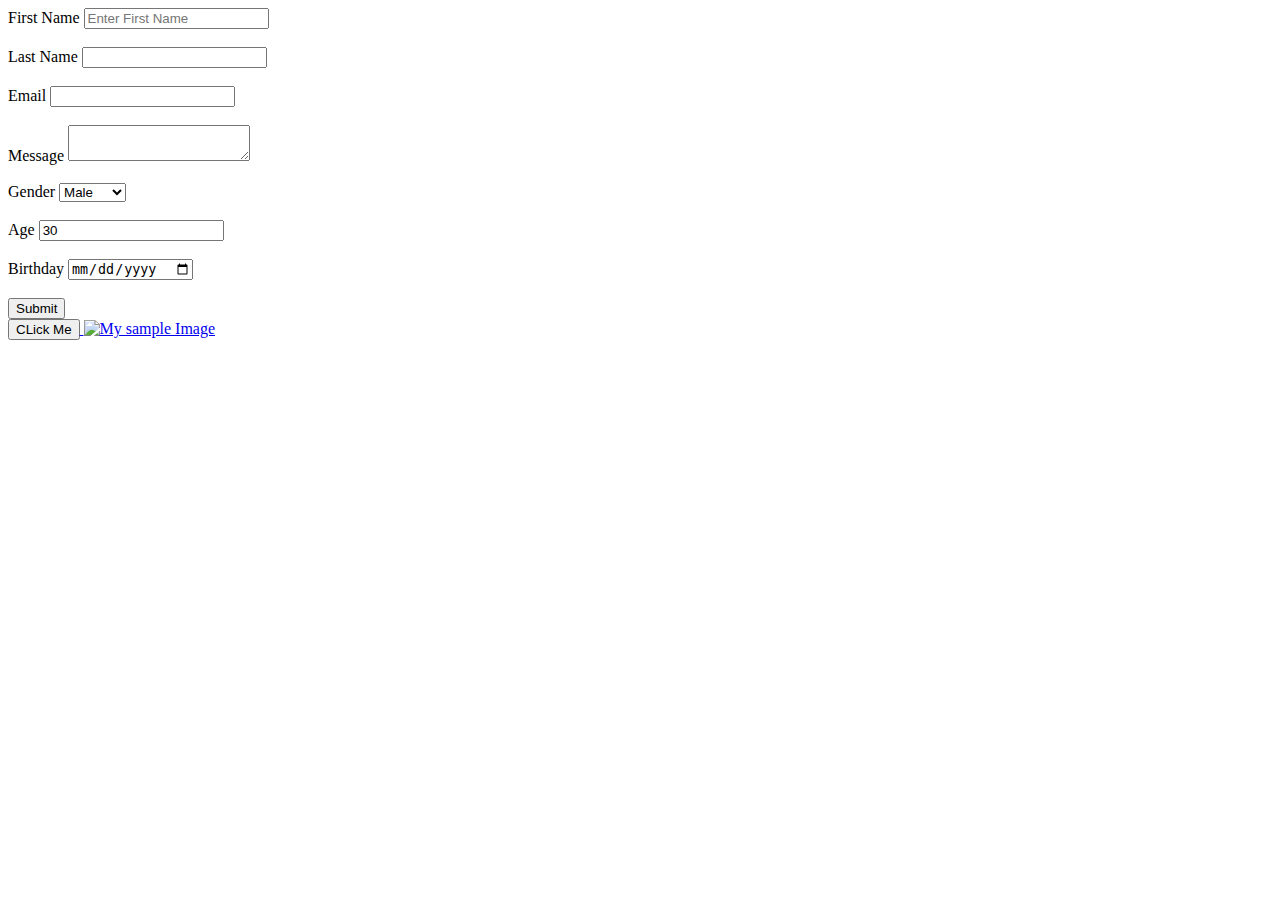
==== Form.html @ 0f5f36c9 "Basic front end" ====
<!DOCTYPE html>
<html lang="en">
<head>
    <meta charset="UTF-8">
    <meta name = "viewport content = "width = device-width, initial-scale = 1.0, shrink-to-fit = no">
    <meta http-equiv="x-ua-compatible">
    <title>Title</title>
</head>
<body>
<form action="process.php" method="POST">
		<div>
			<label>First Name</label>
			<input type="text" name="firstName" placeholder="Enter First Name">
		</div>
		<br>
		<!--The <div> tag defines a division or a section in an HTML document. The <div> tag is used as a container for HTML elements-->
		<div>
			<label>Last Name</label>
			<input type="text" name="lastName">
		</div>
		<br>
		<div>
			<label>Email</label>
			<input type="email" name="email">
		</div>
		<br>
		<div>
			<label>Message</label>
			<textarea name="Message"></textarea> <!--For text area to write messge-->
		</div>
		<br>
		<div>
			<label>Gender</label>
			<select name="Gender"> <!--select used for the ability to select from the following options-->
				<option value="Male">Male</option>
				<option value="Female">Female</option>
				<option value="Other">Others</option>
			</select>
		</div>
		<br>
		<div>
			<label>Age</label>
			<input type="number" name="age" value="30"> <!--30 is a default value-->
		</div>
		<br>
		<div>
			<label>Birthday</label>
			<input type="date" name="Birthday">
		</div>
		<br>
		<input type="submit" name="submit" value="Submit">

		</form>
<a href="sample.jpg" target="_blank">
			<button>CLick Me</button>
		</a>
<a href="sample.jpg" target="_blank">
			<img src="sample.jpg" alt="My sample Image" width="1500"> <!-- alt used if html cant find the image-->
		</a>
</body>
</html>
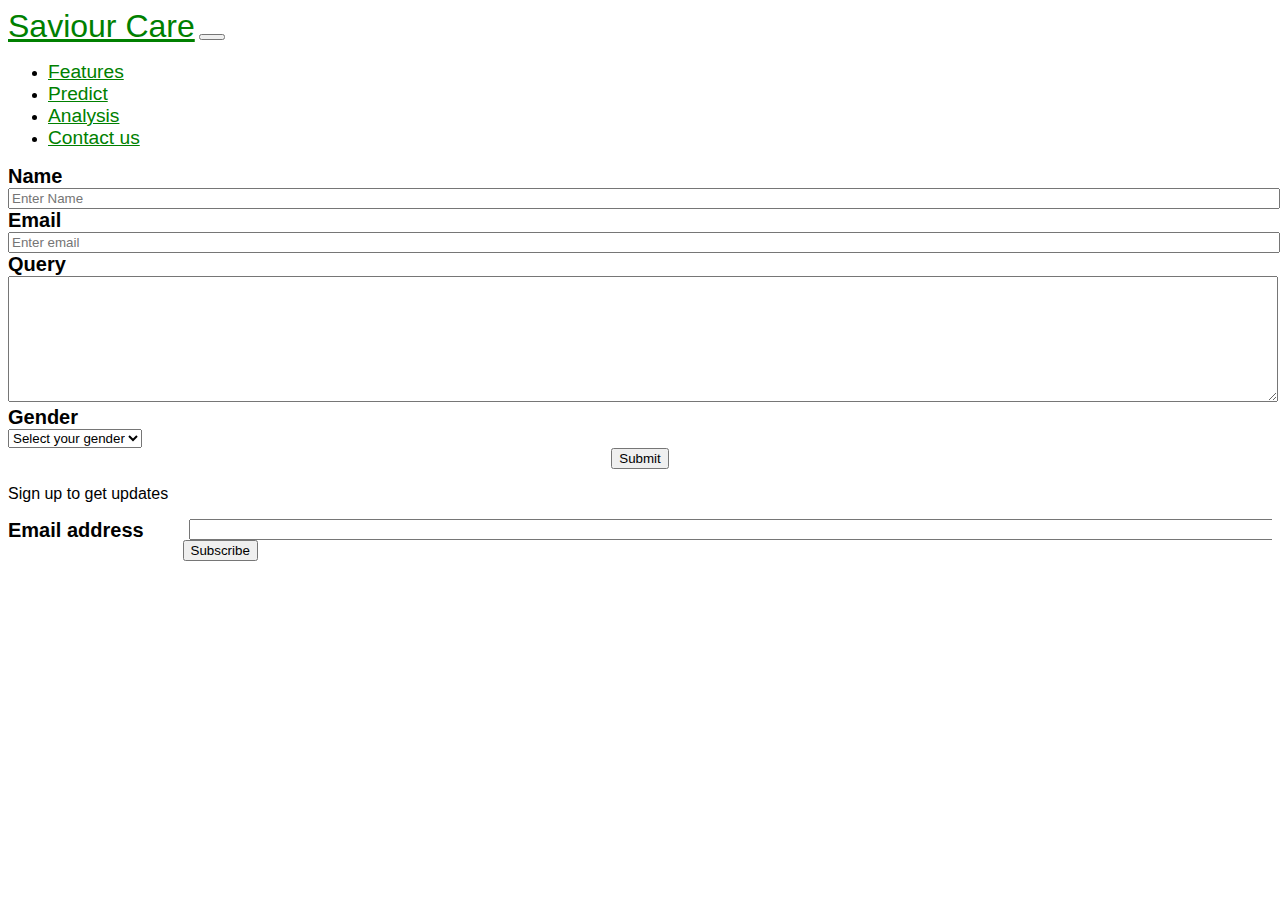
==== commit f2466b5a: "Few changes to frontend" ====
--- a/Form.html
+++ b/Form.html
@@ -4,58 +4,117 @@
     <meta charset="UTF-8">
     <meta name = "viewport content = "width = device-width, initial-scale = 1.0, shrink-to-fit = no">
     <meta http-equiv="x-ua-compatible">
+	<link rel = "stylesheet" href = "design.css">
+	<link href="https://cdn.jsdelivr.net/npm/bootstrap@5.0.2/dist/css/bootstrap.min.css" rel="stylesheet" integrity="sha384-EVSTQN3/azprG1Anm3QDgpJLIm9Nao0Yz1ztcQTwFspd3yD65VohhpuuCOmLASjC" crossorigin="anonymous">
+	<link href="https://use.fontawesome.com/releases/v5.0.4/css/all.css" rel="stylesheet">
     <title>Title</title>
+	<style>
+		.navigator{
+			background-image: url("images/background-image.jpg");
+			background-size: cover;
+		}
+	</style>
 </head>
 <body>
-<form action="process.php" method="POST">
-		<div>
-			<label>First Name</label>
-			<input type="text" name="firstName" placeholder="Enter First Name">
+<nav class = "navbar fixed-top navbar-dark  navbar-expand-lg">
+		<div class = "container-fluid">
+			<a class = "navbar-brand brand" href = "index.html">Saviour Care</a>
+		<button class = "navbar-toggler" type = "button" data-bs-toggle = "collapse"  data-bs-target = "#NavBarDropdown" aria-controls = "NavBarDropdown" aria-expanded = "false" aria-label = "Toggle navigation">
+			<span class = "navbar-toggler-icon"></span>
+		</button>
+		<div class = "collapse navbar-collapse justify-content-end" id = "NavBarDropdown">
+			<ul class = "navbar-nav">
+				<li class = "nav-item">
+					<a class = "nav-link active pos"   href="index.html" >Features</a>
+				</li>
+				<li class = "nav-item">
+					<a class = "nav-link pos"  href = "#">Predict</a>
+				</li>
+				<li class = "nav-item">
+					<a class = "nav-link pos"  href = "#">Analysis</a>
+				</li>
+				<li class = "nav-item">
+					<a class = "nav-link pos" href = "form.html" target = "_blank">Contact us</a>
+				</li>
+			</ul>
 		</div>
-		<br>
-		<!--The <div> tag defines a division or a section in an HTML document. The <div> tag is used as a container for HTML elements-->
-		<div>
-			<label>Last Name</label>
-			<input type="text" name="lastName">
 		</div>
-		<br>
-		<div>
-			<label>Email</label>
-			<input type="email" name="email">
+	</nav>
+	<div class = "navigator w-100 vh-100 d-flex justify-content-center align-items-center"></div>
+<form class = "form m-3">
+		<div class = "row mb-3">
+			<label for = "InputName" class = "col-sm-2 col-form-label">Name</label>
+			<div class = "col-sm-10">
+				<input type = "text" id = "InputName" class = "form-control" placeholder = "Enter Name">
+			</div>
 		</div>
-		<br>
-		<div>
-			<label>Message</label>
-			<textarea name="Message"></textarea> <!--For text area to write messge-->
+		<div class = "row mb-3">
+			<label for = "InputEmail" class = "col-sm-2 col-form-label">Email</label>
+			<div class = "col-sm-10">
+				<input type="email" id = "InputEmail" class = "form-control" name="email" placeholder="Enter email">
+			</div>
 		</div>
-		<br>
-		<div>
-			<label>Gender</label>
-			<select name="Gender"> <!--select used for the ability to select from the following options-->
+		<div class = "row mb-3">
+			<label for = "InputQuery" class = "col-sm-2 col-form-label">Query</label>
+			<div class = "col-sm-10">
+				<textarea class = "form-control" id="InputQuery" rows = "8" name="Query"></textarea>
+			</div>
+		</div>
+		<div class = "row mb-3">
+			<label class = "col-sm-2 col-form-label">Gender</label>
+			<div class = "col-sm-10">
+				<select class = "form-select" aria-label="Select Gender">
+				<option selected> Select your gender</option>
 				<option value="Male">Male</option>
 				<option value="Female">Female</option>
 				<option value="Other">Others</option>
 			</select>
+			</div>
 		</div>
-		<br>
-		<div>
-			<label>Age</label>
-			<input type="number" name="age" value="30"> <!--30 is a default value-->
+	<center>
+		<button type = "button" class = "btn btn-primary btn-lg">Submit</button>
+	</center>
+		</form>
+<footer class = "footer bg-dark text-center text-white">
+		<div class = "container">
+			<section>
+				<form>
+					<div class = "row d-flex justify-content-center">
+						<div class = "col-auto">
+							<p>Sign up to get updates</p>
+						</div>
+					</div>
+					 <center>
+					<div class = "col-md-4 col-8">
+							<div class = "form-outline form-white mb-5">
+								<label class="form-label" for="InputForm">Email address &nbsp; &nbsp; &nbsp;&nbsp;</label>
+									<span>
+										<input type="email" id="InputForm" class="form-control" />
+									</span>
+							</div>
+					</div>
+				</center>
+					<div class="col-auto">
+            <button type="submit" class="btn btn-outline-light mb-4">
+              Subscribe
+            </button>
+          </div>
+				</form>
+			</section>
 		</div>
-		<br>
-		<div>
-			<label>Birthday</label>
-			<input type="date" name="Birthday">
-		</div>
-		<br>
-		<input type="submit" name="submit" value="Submit">
+	</footer>
+<script src="https://cdn.jsdelivr.net/npm/bootstrap@5.0.2/dist/js/bootstrap.bundle.min.js" integrity="sha384-MrcW6ZMFYlzcLA8Nl+NtUVF0sA7MsXsP1UyJoMp4YLEuNSfAP+JcXn/tWtIaxVXM" crossorigin="anonymous"></script>
+</body>
+<script type = "text/javascript">
+	var navBar = document.querySelector('nav');
 
-		</form>
-<a href="sample.jpg" target="_blank">
-			<button>CLick Me</button>
-		</a>
-<a href="sample.jpg" target="_blank">
-			<img src="sample.jpg" alt="My sample Image" width="1500"> <!-- alt used if html cant find the image-->
-		</a>
-</body>
+	window.addEventListener('scroll', function(){
+		if(window.pageYOffset >100){
+			navBar.classList.add('bg-dark');
+		}
+		else{
+			navBar.classList.remove('bg-dark');
+		}
+	});
+</script>
 </html>--- a/design.css
+++ b/design.css
@@ -0,0 +1,65 @@
+		body{
+			font-family: Arial, "Helvetica Arial", serif;
+		}
+		a:link {
+  			color: green;
+		}
+		a:visited {
+  			color: green;
+		}
+		a:hover {
+  			color: red;
+		}
+		a:active {
+  			color: yellow;
+		}
+
+		@media(min-width: 320px){
+			.navbar-brand{
+				font-size: 2em;
+			}
+			.nav-link{
+				font-size: 1.2em;
+			}
+
+
+		}
+
+		.navigator{
+			background-image: url("images/background-image.jpg");
+			background-size: cover;
+		}
+		.center{
+			text-align: center;
+			width: 100%;
+		}
+.form-label
+{
+	float: left
+}
+
+label 
+{
+	font-size: 20px;
+	font-weight: bold;
+	font-family: 'Gill Sans', 'Gill Sans MT', Calibri, 'Trebuchet MS', sans-serif;
+}
+
+span
+{
+	display: block;
+    overflow: hidden;
+    padding: 0 4px 0 6px
+}
+
+.form-control
+{
+	width: 100%
+}
+
+.footer_para
+{
+	font-weight: bolder;
+	font-size: 28px;
+}
+
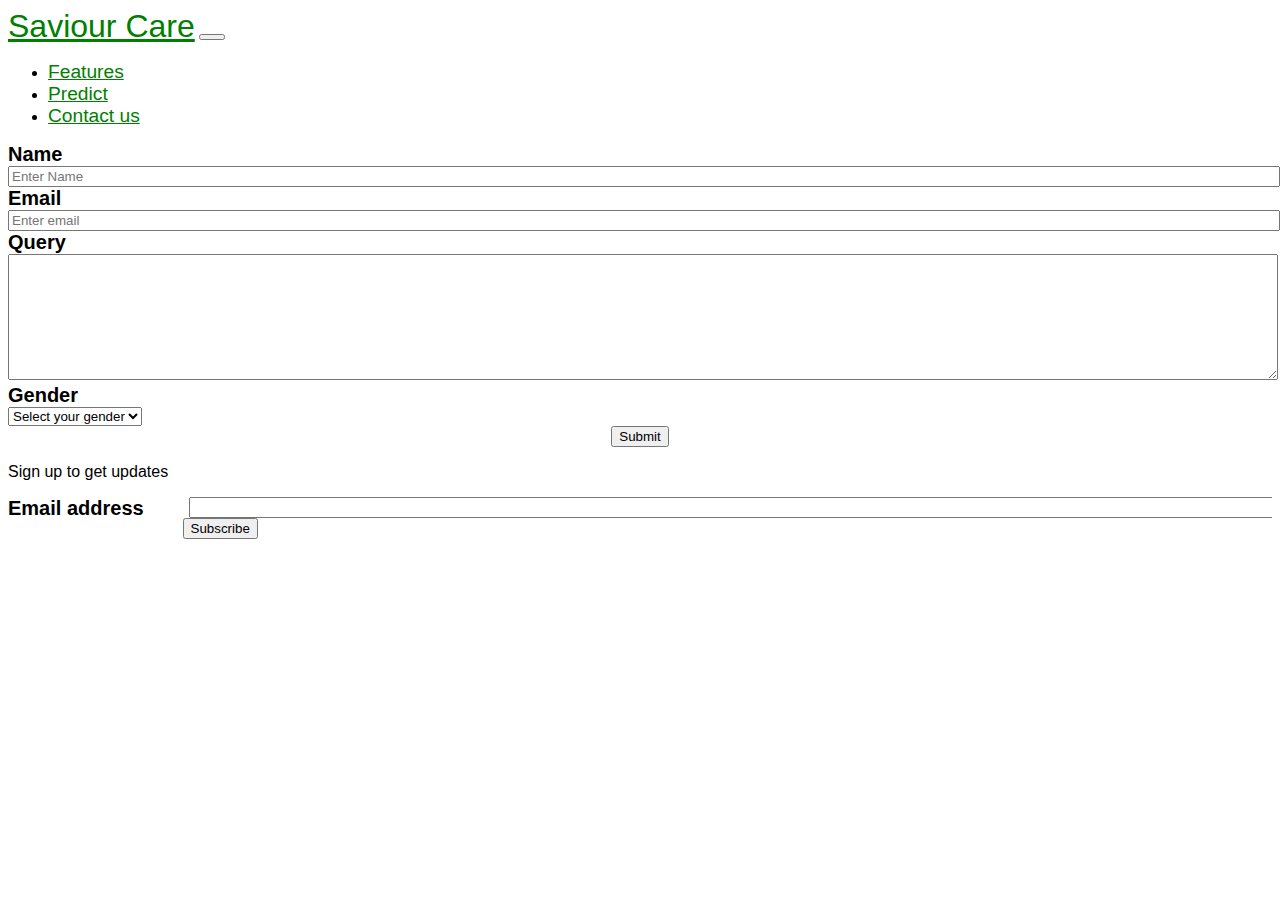
==== commit 5329e05b: "Removed unnecessary section" ====
--- a/Form.html
+++ b/Form.html
@@ -28,13 +28,10 @@
 					<a class = "nav-link active pos"   href="index.html" >Features</a>
 				</li>
 				<li class = "nav-item">
-					<a class = "nav-link pos"  href = "#">Predict</a>
+					<a class = "nav-link pos"  href = "Predict.html">Predict</a>
 				</li>
 				<li class = "nav-item">
-					<a class = "nav-link pos"  href = "#">Analysis</a>
-				</li>
-				<li class = "nav-item">
-					<a class = "nav-link pos" href = "form.html" target = "_blank">Contact us</a>
+					<a class = "nav-link pos" href = "#" target = "_blank">Contact us</a>
 				</li>
 			</ul>
 		</div>
